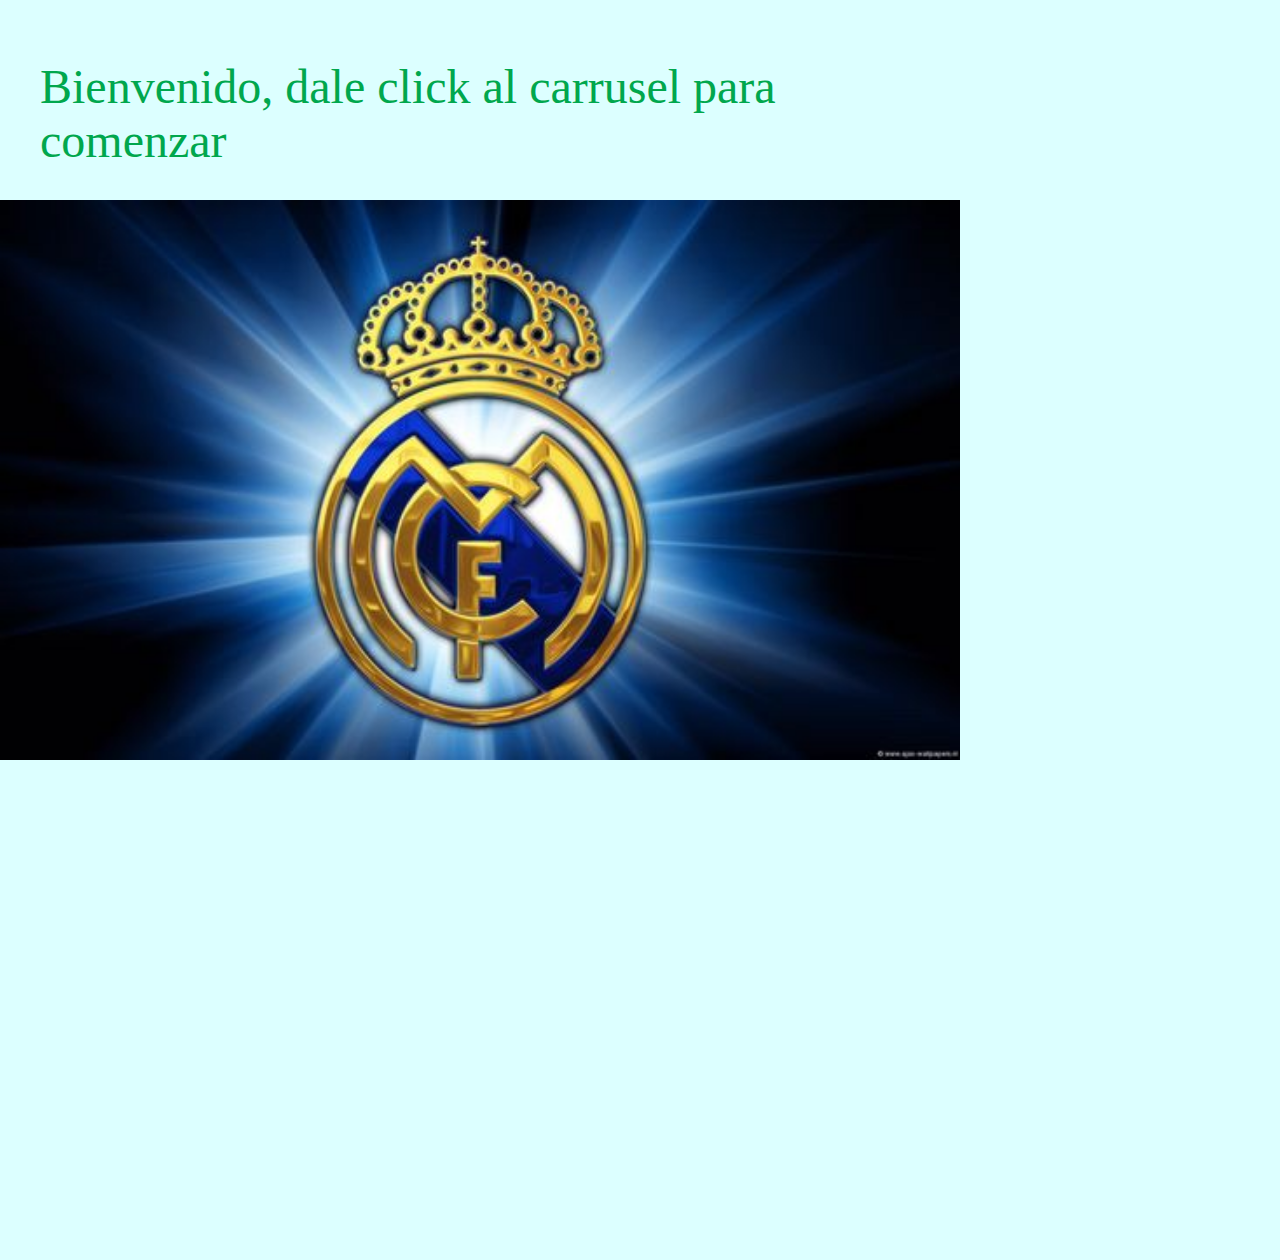
==== index2.html @ 4200fcc9 "Proyecto terminado" ====
<!DOCTYPE html>
<html lang='es'>
    <head>
        <meta charset="UTF-8">
        <meta http-equiv="X-UA-Compatible" content="IE=edge">
        <meta name="viewport" content="width=device-width, initial-scale=1.0">
        <link rel="stylesheet" href="style2.css">
    </head>
    <body>
        <div>
            <h1 class="letrabienvenida">Bienvenido, dale click al carrusel para comenzar</h1>
        </div>
        <section id="principal" class="principal">
                <a href="index.html"><img class="imagen" id="slide" src="imagenes/imagen1.jpg" alt="slide" name="slide"></a>
        </section>
    </body>
    <script src="main2.js"></script>
</html>
---- style2.css ----
@media (min-width:480px){
body{
    
    align-items: center;
    margin: 0px;
    padding: 0px;
    width: 485px;
    height: 1200px;
    background: #DCFFFF;
}

.letrabienvenida{
    margin-left:20px;
    margin-top: 30px;
    font-family: 'Lora';
    font-style: normal;
    font-weight: 400;
    font-size: 24px;
    line-height: 27px;
    color: #00A74D;
}

.principal{
    position: absolute;
    top: 100px;
    display: flex;
    justify-content: center;
}

.imagen{
    width: 480px;
    height: 280px;
}
}

@media (min-width:960px){
    body{
        width: 970px;
    }
    
    .letrabienvenida{
        margin-left:40px;
        margin-top: 60px;
        font-weight: 80px;
        font-size: 48px;
        line-height: 54px;
    }
    
    .principal{
        top: 200px;
    }
    
    .imagen{
        width: 960px;
        height: 560px;
    }

}

@media (min-width:1440px){
    body{
        width: 1455px;
    }
    
    .letrabienvenida{
        margin-left:60px;
        margin-top: 90px;
        font-weight: 120px;
        font-size: 72px;
        line-height: 81px;
    }
    
    .principal{
        top: 300px;
    }
    
    .imagen{
        width: 1517px;
        height: 840px;
    }
}
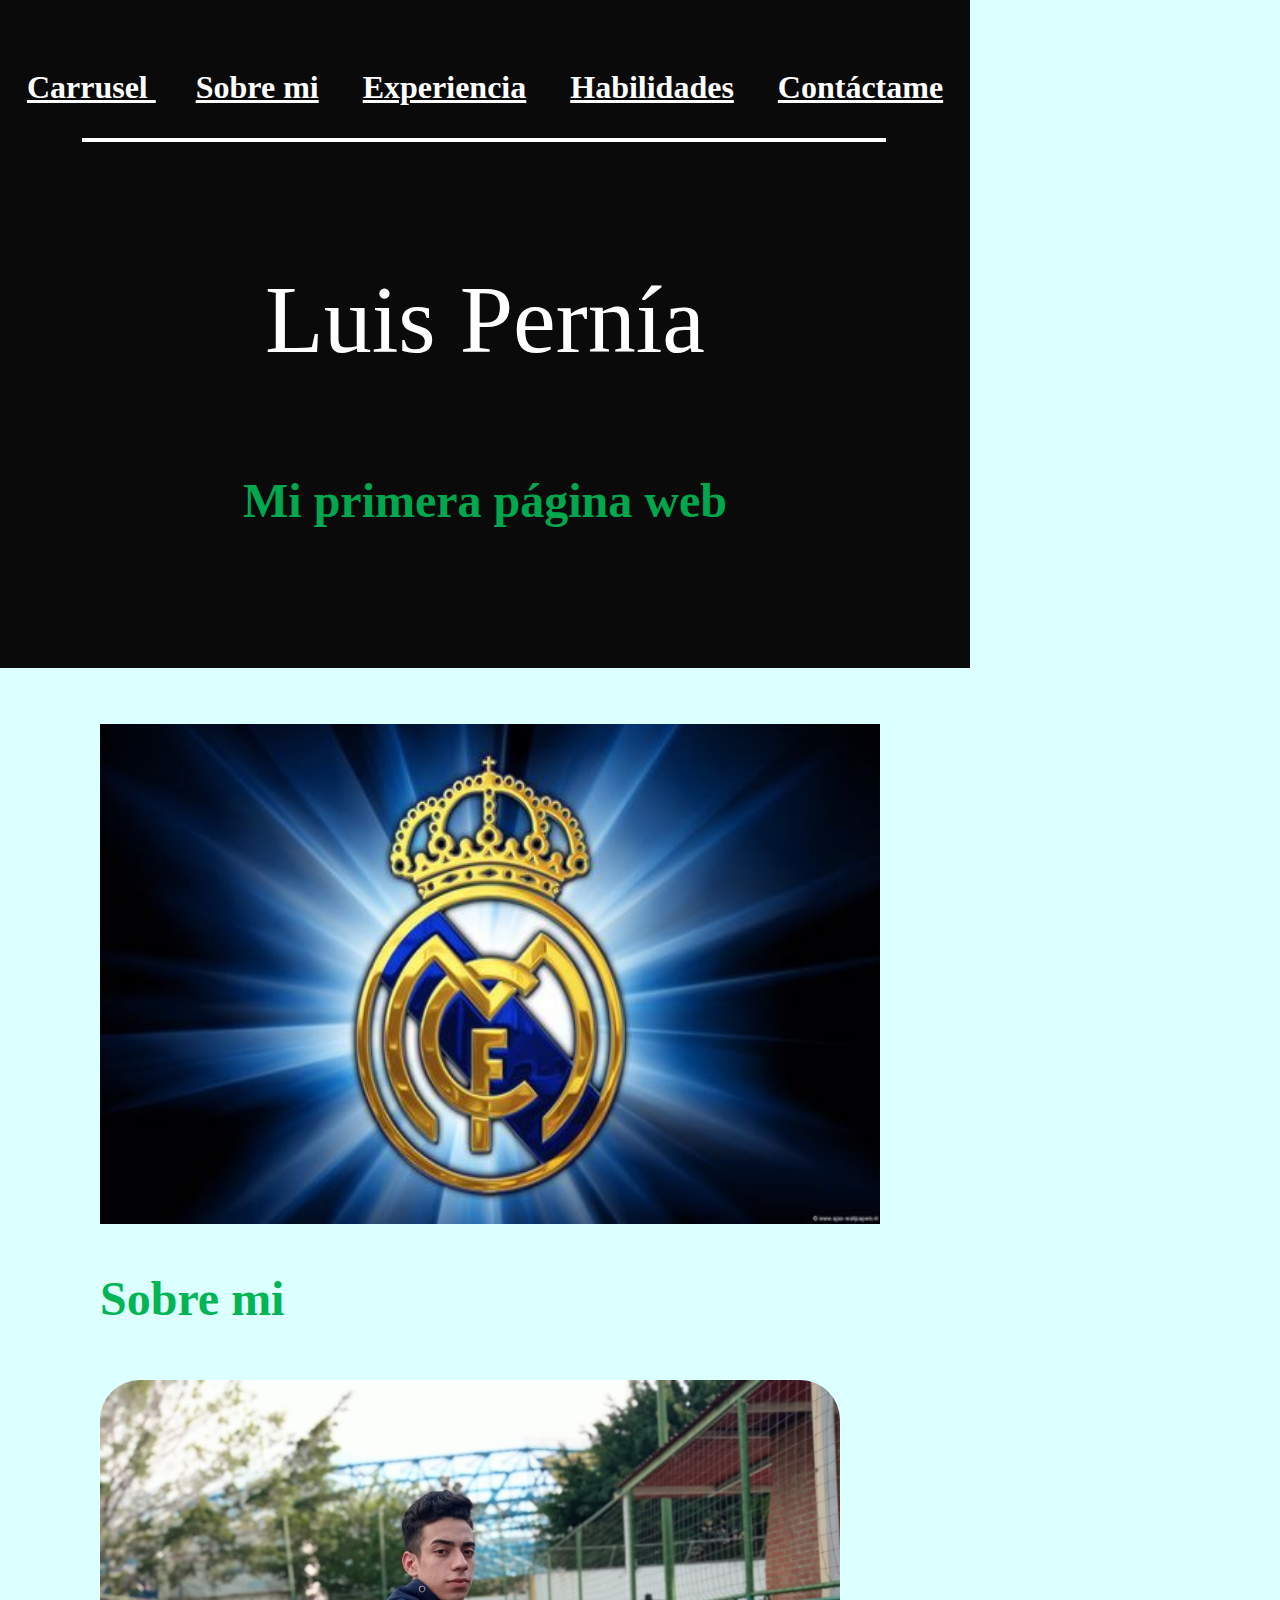
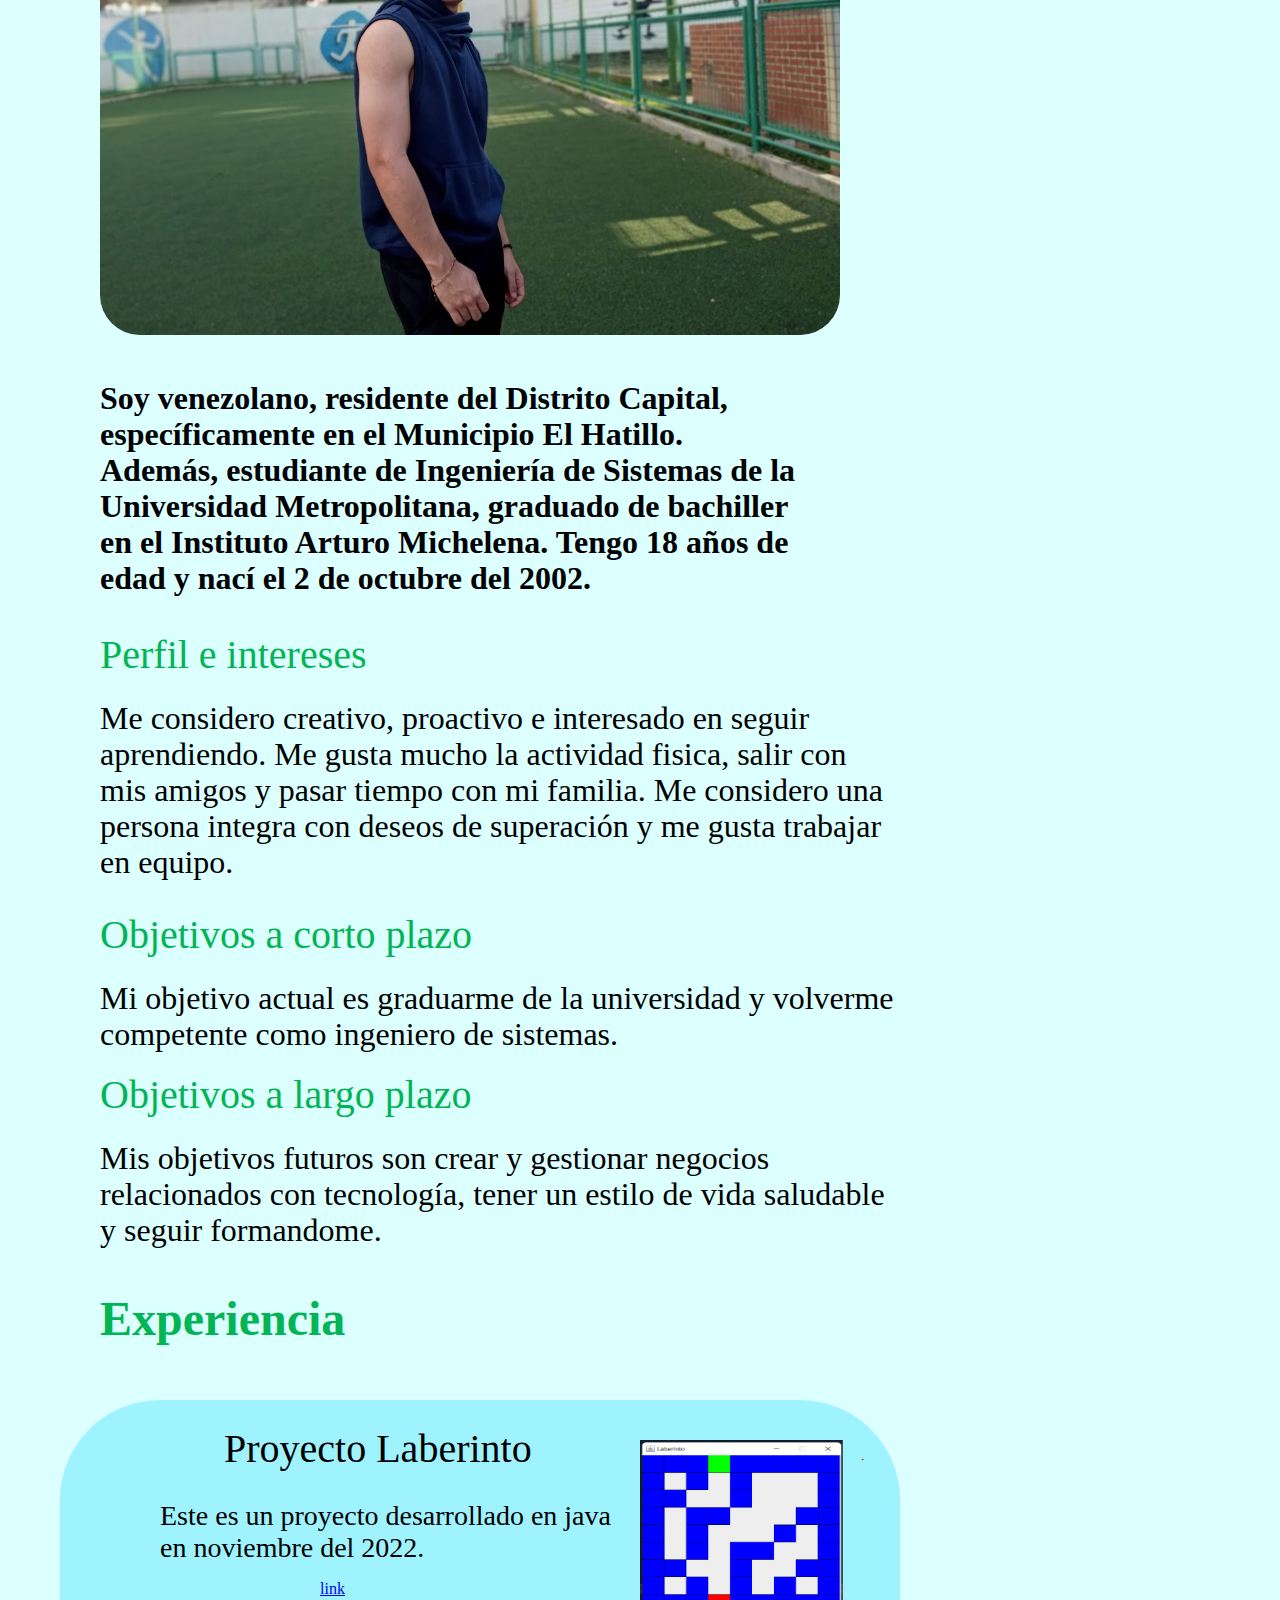
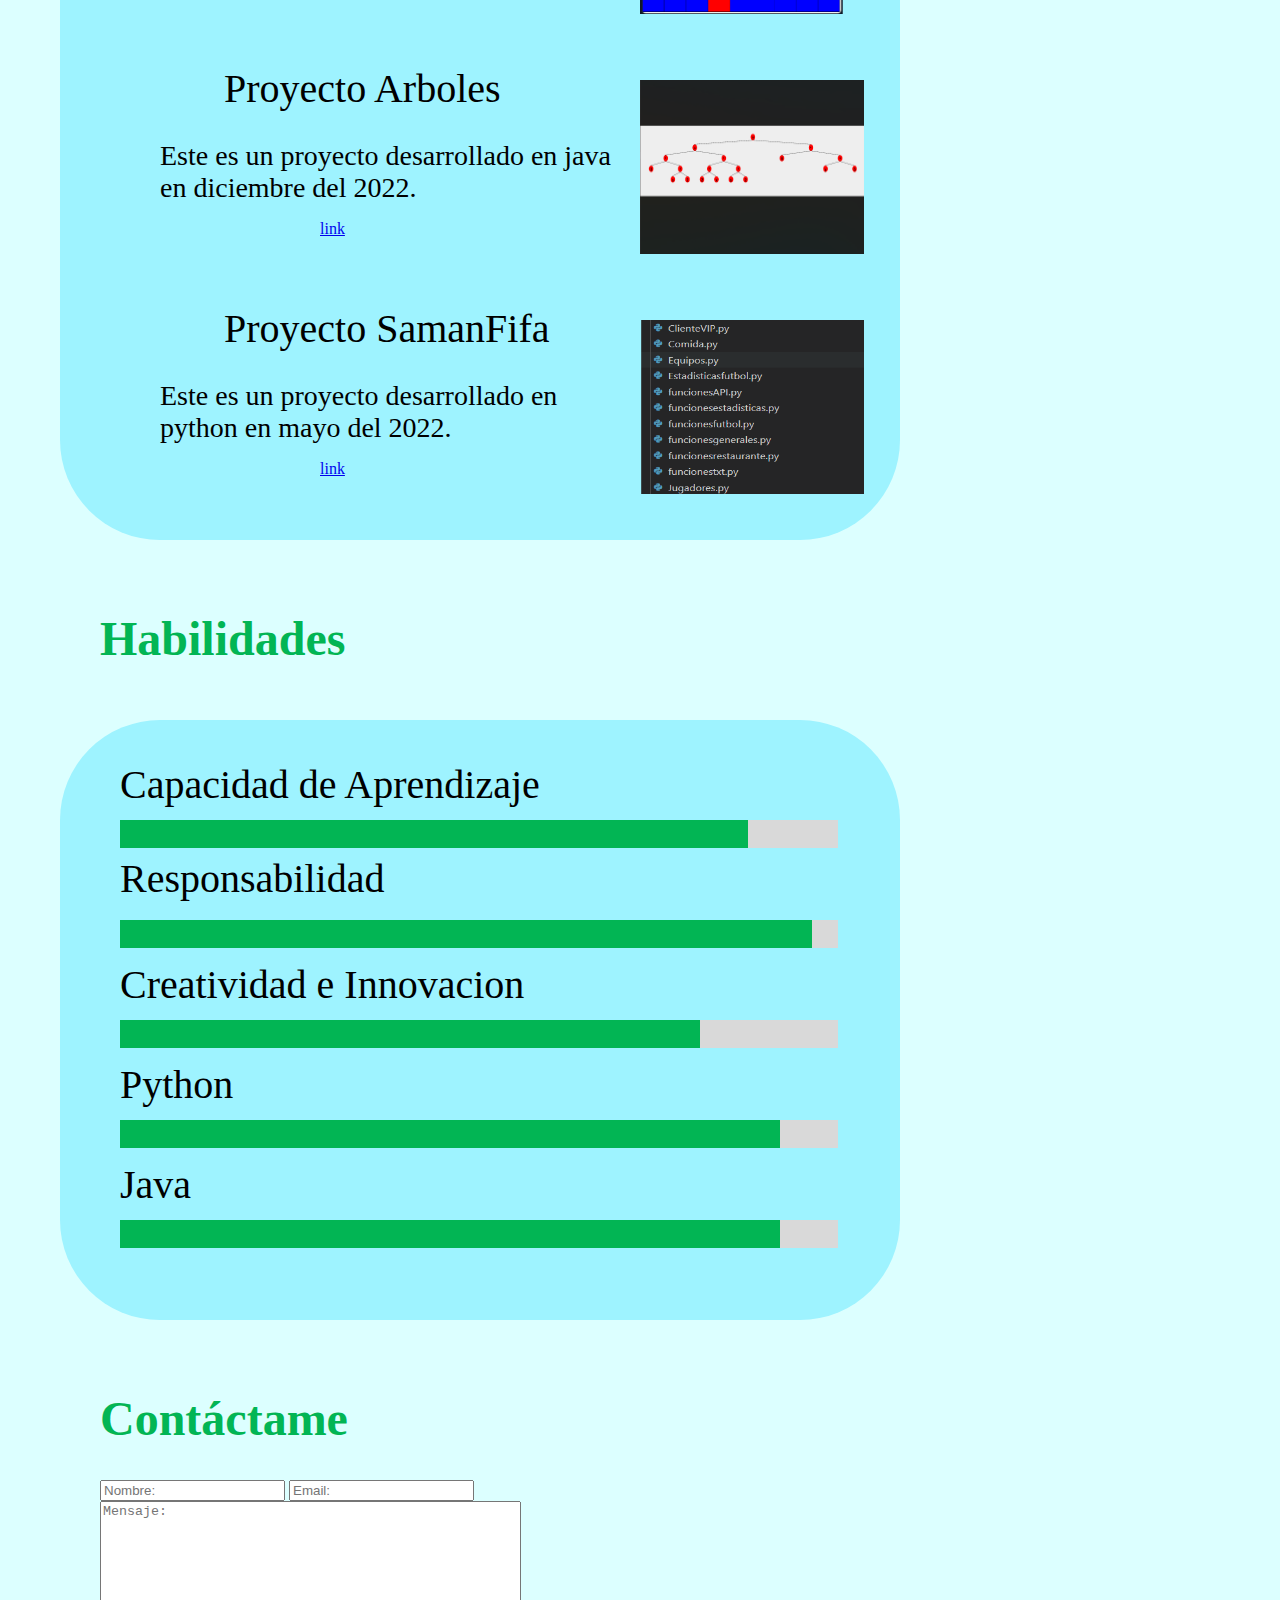
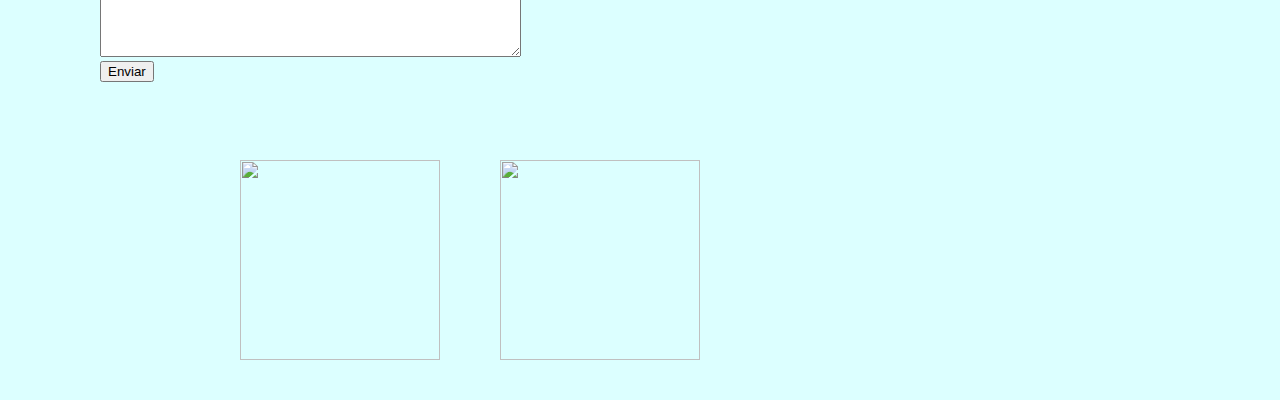
==== commit 003ea1b8: "Proyecto final" ====
--- a/index2.html
+++ b/index2.html
@@ -1,18 +1,124 @@
 <!DOCTYPE html>
-<html lang='es'>
-    <head>
-        <meta charset="UTF-8">
-        <meta http-equiv="X-UA-Compatible" content="IE=edge">
-        <meta name="viewport" content="width=device-width, initial-scale=1.0">
-        <link rel="stylesheet" href="style2.css">
-    </head>
-    <body>
-        <div>
-            <h1 class="letrabienvenida">Bienvenido, dale click al carrusel para comenzar</h1>
-        </div>
-        <section id="principal" class="principal">
-                <a href="index.html"><img class="imagen" id="slide" src="imagenes/imagen1.jpg" alt="slide" name="slide"></a>
-        </section>
-    </body>
-    <script src="main2.js"></script>
-</html>+<html lang="en">
+<head>
+    <meta charset="UTF-8">
+    <meta http-equiv="X-UA-Compatible" content="IE=edge">
+    <meta name="viewport" content="width=device-width, initial-scale=1.0">
+    <title>Document</title>
+    <link rel="stylesheet" href="style.css">
+</head>
+<body>
+
+            <header class="cabecera">
+                <nav class="navbar">
+                    <a href="#carrusel" class="navegador"> Carrusel </a>
+                    <a href="#sobremi" class="navegador">Sobre mi</a>
+                    <a href="#experiencia" class="navegador">Experiencia</a>
+                    <a href="#habilidades" class="navegador">Habilidades</a>
+                    <a href="#contactame" class="navegador">Contáctame</a>
+                </nav> 
+                <div class="line"></div>
+                <h1 class="nombre">Luis Pernía</h1>
+                <h2 class="bienvenida">Mi primera página web</h2>
+            </header>
+
+            
+            <section id="carrusel" class="carrusel">
+                    <div >
+                        <img class="imagen" id="imagen" src="imagenes/imagen1.jpg" alt="imagen" name="imagen"></a>
+                    </div>
+            </section>
+
+
+            <section id="sobremi" class="sobremi">
+                    
+                        <div class="parte1">
+                        <h1 class="sobremititulo">Sobre mi</h1>
+                        <img class="perfil" src="imagenes/imagen6.jpg">
+                        <a class="descripcion">
+                            Soy venezolano, residente del Distrito Capital, específicamente en el Municipio El Hatillo. Además, estudiante de Ingeniería de Sistemas de la Universidad Metropolitana, graduado de bachiller en el Instituto Arturo Michelena. Tengo 18 años de edad y nací el 2 de octubre del 2002.
+                        </a>
+                        </div>
+
+                        <div class="parte2">
+                        <h2 class="subtitulos">Perfil e intereses</h2>
+                        <a class="intereses">
+                            Me considero creativo, proactivo e interesado en seguir aprendiendo. Me gusta mucho la actividad fisica, salir con mis amigos y pasar tiempo con mi familia. Me considero una persona integra con deseos de superación y me gusta trabajar en equipo.
+                        </a>
+                        </div>
+
+                        <div class="parte3">
+                        <h2 class="cortoplazo">Objetivos a corto plazo</h2>
+                        <a class="textocortoplazo">
+                            Mi objetivo actual es graduarme de la universidad  y volverme competente como ingeniero de sistemas.
+                        </a>
+                        </div>
+
+                        <div class="parte4">
+                        <h2 class="largoplazo">Objetivos a largo plazo</h2>
+                        <a class="textolargoplazo">
+                            Mis objetivos futuros son crear y gestionar negocios relacionados con tecnología, tener un estilo de vida saludable y seguir formandome.
+                        </a>
+                        </div>
+                    </div>
+            </section>
+
+            <section id="experiencia" class="experiencia">
+                <h1 class="sobremititulo">Experiencia</h1>
+                <div class="rectangulo">
+
+                    <div>
+                    <h1 class="titulosproyectos">Proyecto Laberinto</h1>
+                    <a class="parrafoproyecto">Este es un proyecto desarrollado en java en noviembre del 2022.</a>
+                    <a class="link"  href="https://github.com/Luispdiaz/ProyectoEstructuras.git">link</a>
+                    <img class="imagenproyectos" src="imagenes/imagen7.png">
+                    </div>
+
+                    <div class="parte2experiencia">
+                        <h1 class="titulosproyectos">Proyecto Arboles</h1>
+                        <a class="parrafoproyecto">Este es un proyecto desarrollado en java en diciembre del 2022.</a>
+                        <a class="link"  href="https://github.com/Luispdiaz/Proyecto2_PCR-.git">link</a>
+                        <img class="imagenproyectos" src="imagenes/imagen9(1).png">
+                    </div>
+
+                    <div class="parte3experiencia">
+                        <h1 class="titulosproyectos">Proyecto SamanFifa</h1>
+                        <a class="parrafoproyecto">Este es un proyecto desarrollado en python en mayo del 2022.</a>
+                        <a class="link"  href="https://github.com/Luispdiaz/Samanfifa.git">link</a>
+                        <img class="imagenproyectos" src="imagenes/imagen8(1).png">
+                    </div>
+                    
+                </div>
+            </section>
+
+                    
+            <section id="habilidades" class="habilidades">
+                <h1 class="sobremititulo">Habilidades</h1>
+                <div class="rectangulohabilidades" id="rectangulohabilidades">
+
+                </div>
+            </section>
+                
+            <section id="contactame" class="contactame">  
+                        <h1 class="sobremititulo">Contáctame</h1>
+                        <div class="formulario">
+                            <input id="inputnombre" type="text" name="nombre" placeholder="Nombre:">
+                            <input id="inputemail" type="text" name="nombre" placeholder="Email:">
+                            <textarea id="inputmensaje" type="mensaje" name="textarea" rows="10" cols="50" placeholder="Mensaje:"></textarea>
+                            <input id="boton" type="submit" value="Enviar">
+                        </div>
+                        
+                        <div>
+                        <a href="https://instagram.com/luispernia_diaz?igshid=MDM4ZDc5MmU=">
+                        <img class="iconos" src="https://upload.wikimedia.org/wikipedia/commons/thumb/5/58/Instagram-Icon.png/800px-Instagram-Icon.png">
+                        </a>
+                        <a href= "https://wa.me/qr/KWZQCH67W7AQF1">
+                        <img class="iconos2" src="https://es.logodownload.org/wp-content/uploads/2018/10/whatsapp-logo-11.png" >
+                        </a>
+                        </div>
+        
+            </section> 
+                
+        <script src="main.js"></script>
+        </body>
+            </html>--- a/style.css
+++ b/style.css
@@ -0,0 +1,1233 @@
+@import url('https://fonts.googleapis.com/css2?family=IM+Fell+Great+Primer+SC&display=swap');
+
+/*Celular*/
+
+@media (min-width:480px){
+body{
+    
+    align-items: center;
+    margin: 20px;
+    padding: 30px;
+    width: 485px;
+    height: 2700px;
+    background: #DCFFFF;
+}
+
+.navegador{
+padding: 10px;
+width: 37px;
+height: 48px;
+font-family: 'Lora';
+font-style: normal;
+font-weight: 400;
+font-size: 16px;
+line-height: 19px;
+text-align: center;
+color: #FFFFFF;
+}
+
+.navbar{
+    margin-top: 34px;
+}
+
+.cabecera{
+    text-align: center;
+    align-items: center;
+    position: absolute;
+    width: 485px;
+    height: 334px;
+    left: 0px;
+    top: 0px;
+    background: #0A0A0B;
+}
+
+
+.line{
+justify-content: center;
+position: absolute;
+width: 400px;
+height: 0px;
+left: 41px;
+top: 69px;
+border: 1px solid #FFFFFF;
+}
+
+.nombre{
+margin-top: 80px;
+text-align: center;
+font-family: 'Lora';
+font-style: normal;
+font-weight: 400;
+font-size: 48px;
+line-height: 54px;
+color: #FFFFFF;
+}
+
+.bienvenida{
+margin-top: 50px;
+font-family: 'Lora';
+font-style: normal;
+font-weight: 400;
+font-size: 24px;
+line-height: 27px;
+color: #00A74D;
+}
+
+.carrusel{
+    position: absolute;
+    top: 362px;
+    display: flex;
+    justify-content: center;
+}
+
+.imagen{
+    width: 390px;
+    height: 250px;
+}
+
+.sobremi{
+position: absolute;
+top: 620px;
+}
+
+.sobremititulo{
+    position: absolute;
+    width: 335px;
+    height: 34px;
+    
+    font-family: 'Sansation';
+    font-style: normal;
+    font-weight: 400;
+    font-size: 24px;
+    line-height: 27px;
+    color: #02B554;
+    
+    }
+    
+.perfil{
+    display:flex;
+    justify-content:center;
+    position: absolute;
+    top: 70px;
+    width: 370px; 
+    border-radius: 20px;
+}
+
+.descripcion{
+    position: absolute;
+    width: 350px;
+    height: 146px;
+    top: 370px;
+    font-family: 'Lora';
+    font-style: normal;
+    font-weight: 400;
+    font-size: 16px;
+    line-height: 18px;
+    color: #000000;   
+}
+
+.subtitulos{
+    position: absolute;
+    width: 335px;
+    height: 34px;
+    
+    font-family: 'Lora';
+    font-style: normal;
+    font-weight: 400;
+    font-size: 20px;
+    line-height: 22px;
+    color: #02B554;
+
+}
+
+.intereses{
+    position: absolute;
+    width: 350px;
+    height: 146px;
+    top: 50px;
+    font-family: 'Lora';
+    font-style: normal;
+    font-weight: 400;
+    font-size: 16px;
+    line-height: 18px;
+    color: #000000;  
+}
+
+.cortoplazo{
+    position: absolute;
+    width: 335px;
+    height: 34px;
+    font-family: 'Lora';
+    font-style: normal;
+    font-weight: 400;
+    font-size: 20px;
+    line-height: 22px;
+    color: #02B554;
+
+}
+
+.textocortoplazo{
+    position: absolute;
+    width: 350px;
+    height: 146px;
+    top: 50px;
+    font-family: 'Lora';
+    font-style: normal;
+    font-weight: 400;
+    font-size: 16px;
+    line-height: 18px;
+    color: #000000;  
+}
+
+.largoplazo{
+    position: absolute;
+    width: 335px;
+    height: 34px;
+    font-family: 'Lora';
+    font-style: normal;
+    font-weight: 400;
+    font-size: 20px;
+    line-height: 22px;
+    color: #02B554;
+
+}
+
+.textolargoplazo{
+    position: absolute;
+    width: 350px;
+    height: 146px;
+    top: 50px;
+    font-family: 'Lora';
+    font-style: normal;
+    font-weight: 400;
+    font-size: 16px;
+    line-height: 18px;
+    color: #000000;  
+}
+
+.parte2{
+    position: absolute;
+    top: 480px;
+}
+.parte3{
+    position: absolute;
+    top: 620px;
+
+}
+.parte4{
+    position: absolute;
+    top: 700px;
+
+}
+
+.experiencia{
+    position: absolute;
+    top:1430px;
+}
+
+.rectangulo{
+position: absolute;
+left:-20px;
+top:70px;
+width: 420px;
+height: 370px;
+background: #9EF3FF;
+border-radius: 50px;
+}
+
+.titulosproyectos{
+    position: absolute;
+    width: 183px;
+    height: 23px;
+    left: 82px;
+    
+    font-family: 'Lora';
+    font-style: normal;
+    font-weight: 400;
+    font-size: 20px;
+    line-height: 22px;
+    color: #000000;
+
+}
+
+.parrafoproyecto{
+position: absolute;
+width: 237px;
+height: 33px;
+left:50px;
+top:50px;
+
+font-family: 'Lora';
+font-style: normal;
+font-weight: 400;
+font-size: 14px;
+line-height: 16px;
+color: #000000;
+}
+
+.link{
+    position: absolute;
+    left: 130px;
+    top: 90px;
+}
+
+.parte2experiencia{
+    position: absolute;
+    top:120px;
+}
+
+.parte3experiencia{
+    position: absolute;
+    top:240px;
+}
+
+.imagenproyectos{
+position: absolute;
+width: 112px;
+height: 87px;
+top:20px;
+left: 290px;
+}
+
+.habilidades{
+    position: absolute;
+    top:1890px;
+}
+
+.tituloshabilidades1{
+    position: absolute;
+    width: 275px;
+    height: 24px;
+    left: 30px;
+    font-family: 'Sansation';
+    font-style: normal;
+    font-weight: 400;
+    font-size: 20px;
+    line-height: 22px;
+    top:8px;
+    color: #000000;
+}
+.tituloshabilidades2{
+    position: absolute;
+    width: 275px;
+    height: 24px;
+    left: 30px;
+    font-family: 'Sansation';
+    font-style: normal;
+    font-weight: 400;
+    font-size: 20px;
+    line-height: 22px;
+    top:55px;
+    color: #000000;
+}
+.tituloshabilidades3{
+    position: absolute;
+    width: 275px;
+    height: 24px;
+    left: 30px;
+    font-family: 'Sansation';
+    font-style: normal;
+    font-weight: 400;
+    font-size: 20px;
+    line-height: 22px;
+    top:108px;
+    color: #000000;
+}
+.tituloshabilidades4{
+    position: absolute;
+    width: 275px;
+    height: 24px;
+    left: 30px;
+    font-family: 'Sansation';
+    font-style: normal;
+    font-weight: 400;
+    font-size: 20px;
+    line-height: 22px;
+    top:158px;
+    color: #000000;
+}
+.tituloshabilidades5{
+    position: absolute;
+    width: 275px;
+    height: 24px;
+    left: 30px;
+    font-family: 'Sansation';
+    font-style: normal;
+    font-weight: 400;
+    font-size: 20px;
+    line-height: 22px;
+    top:208px;
+    color: #000000;
+}
+
+.rectangulo11{
+    position: absolute;
+    width: 359px;
+    height: 14px;
+    left: 30px;
+    top:50px;
+    background: #D9D9D9;
+}
+.rectangulo12{
+    position: absolute;
+    width: 359px;
+    height: 14px;
+    left: 30px;
+    top:100px;
+    background: #D9D9D9;
+}
+.rectangulo13{
+    position: absolute;
+    width: 359px;
+    height: 14px;
+    left: 30px;
+    top:150px;
+    background: #D9D9D9;
+}
+.rectangulo14{
+    position: absolute;
+    width: 359px;
+    height: 14px;
+    left: 30px;
+    top:200px;
+    background: #D9D9D9;
+}
+.rectangulo15{
+    position: absolute;
+    width: 359px;
+    height: 14px;
+    left: 30px;
+    top:250px;
+    background: #D9D9D9;
+}
+
+.rectangulo2{
+    position: absolute;
+    width: 314px;
+    height: 14px;
+    left: 30px;
+    top: 50px;
+    background: #02B554;
+}
+
+.rectangulo3{
+    position: absolute;
+    width: 346px;
+    height: 14px;
+    left: 30px;
+    top: 100px;
+    background: #02B554;
+}
+
+.rectangulo4{
+    position: absolute;
+    width: 290px;
+    height: 14px;
+    left: 30px;
+    top: 150px;
+    background: #02B554;
+}
+.rectangulo5{
+    position: absolute;
+    width: 330px;
+    height: 14px;
+    left: 30px;
+    top: 200px;
+    background: #02B554;
+}
+.rectangulo6{
+    position: absolute;
+    width: 330px;
+    height: 14px;
+    left: 30px;
+    top: 250px;
+    background: #02B554;
+}
+
+.habilidadesparte2{
+    position: absolute;
+    top:60px;
+}
+
+.habilidadesparte3{
+    position: absolute;
+    top:120px;
+}
+
+.habilidadesparte4{
+    position: absolute;
+    top:180px;
+}
+
+.habilidadesparte5{
+    position: absolute;
+    top:240px;
+}
+
+.rectangulohabilidades{
+    position: absolute;
+    left:-20px;
+    top:70px;
+    width: 420px;
+    height: 300px;
+    background: #9EF3FF;
+    border-radius: 50px;
+    }
+
+.contactame{
+    position: absolute;
+    top:2280px;
+}
+.formulario{
+    position: absolute;
+    top:60px;
+
+}
+
+.iconos{
+position: absolute;
+width: 100px;
+height: 99.88px;
+left: 70px;
+top:270px;
+}
+
+.iconos2{
+    position: absolute;
+    width: 100px;
+    height: 99.88px;
+    left: 200px;
+    top:270px;
+    }
+}
+
+@media (min-width:960px){
+    body{
+        margin: 40px;
+        padding: 60px;
+        width: 970px;
+        height: 5000px;
+    }
+    
+    .navegador{
+    padding: 20px;
+    width: 74px;
+    height: 96px;
+    font-weight: 800;
+    font-size: 32px;
+    line-height: 38px;
+    }
+    
+    .navbar{
+        margin-top: 68px;
+    }
+    
+    .cabecera{
+        width: 970px;
+        height: 668px;
+    }
+    
+    
+    .line{
+    width: 800px;
+    height: 0px;
+    left: 82px;
+    top: 138px;
+    border: 2px solid #FFFFFF;
+    }
+    
+    .nombre{
+    margin-top: 160px;
+    font-weight: 800px;
+    font-size: 96px;
+    line-height: 108px;
+    }
+    
+    .bienvenida{
+    margin-top: 100px;
+    font-weight: 800;
+    font-size: 48px;
+    line-height: 54px;
+    }
+    
+    .carrusel{
+        top: 724px;
+    }
+    
+    .imagen{
+        width: 780px;
+        height: 500px;
+    }
+    
+    .sobremi{
+    top: 1240px;
+    }
+    
+    .sobremititulo{
+        width: 670px;
+        height: 68px;
+        font-weight: 800;
+        font-size: 48px;
+        line-height: 54px;
+        color: #02B554;
+        
+        }
+        
+    .perfil{
+        top: 140px;
+        width: 740px; 
+        border-radius: 40px;
+    }
+    
+    .descripcion{
+        width: 700px;
+        height: 292px;
+        top: 740px;
+        font-weight: 800;
+        font-size: 32px;
+        line-height: 36px; 
+    }
+    
+    .subtitulos{
+        width: 670px;
+        height: 68px;
+        font-weight: 800px;
+        font-size: 40px;
+        line-height: 44px;
+    
+    }
+    
+    .intereses{
+        width: 800px;
+        height: 292px;
+        top: 100px;
+        font-weight: 800px;
+        font-size: 32px;
+        line-height: 36px;
+    }
+    
+    .cortoplazo{
+        width: 670px;
+        height: 68px;
+        font-weight: 800px;
+        font-size: 40px;
+        line-height: 44px;
+    
+    }
+    
+    .textocortoplazo{
+        width: 800px;
+        height: 292px;
+        top: 100px;
+        font-weight: 800px;
+        font-size: 32px;
+        line-height: 36px;
+    }
+    
+    .largoplazo{
+        width: 670px;
+        height: 68px;
+        font-weight: 800px;
+        font-size: 40px;
+        line-height: 44px;
+    
+    }
+    
+    .textolargoplazo{
+        width: 800px;
+        height: 292px;
+        top: 100px;
+        font-weight: 800px;
+        font-size: 32px;
+        line-height: 36px;
+    }
+    
+    .parte2{
+        top: 960px;
+    }
+    .parte3{
+        top: 1240px;
+    
+    }
+    .parte4{
+        top: 1400px;
+    
+    }
+    
+    .experiencia{
+        top:2860px;
+    }
+    
+    .rectangulo{
+    left:-40px;
+    top:140px;
+    width: 840px;
+    height: 740px;
+    border-radius: 100px;
+    }
+    
+    .titulosproyectos{
+        width: 366px;
+        height: 46px;
+        left: 164px;
+        font-weight: 800px;
+        font-size: 40px;
+        line-height: 44px;
+    }
+    
+    .parrafoproyecto{
+    width: 474px;
+    height: 66px;
+    left:100px;
+    top:100px;
+    font-weight: 800px;
+    font-size: 28px;
+    line-height: 32px;
+    }
+    
+    .link{
+        left: 260px;
+        top: 180px;
+    }
+    
+    .parte2experiencia{
+        top:240px;
+    }
+    
+    .parte3experiencia{
+        top:480px;
+    }
+    
+    .imagenproyectos{
+    width: 224px;
+    height: 174px;
+    top:40px;
+    left: 580px;
+    }
+    
+    .habilidades{
+        top:3780px;
+    }
+    
+    .tituloshabilidades1{
+        width: 550px;
+        height: 48px;
+        left: 60px;
+        font-weight: 800PX;
+        font-size: 40px;
+        line-height: 44px;
+        top:16px;
+    }
+    .tituloshabilidades2{
+        width: 550px;
+        height: 48px;
+        left: 60px;
+        font-weight: 800px;
+        font-size: 40px;
+        line-height: 44px;
+        top:110px;
+    }
+    .tituloshabilidades3{
+        width: 550px;
+        height: 48px;
+        left: 60px;
+        font-weight: 800px;
+        font-size: 40px;
+        line-height: 44px;
+        top:216px;
+    }
+    .tituloshabilidades4{
+        width: 550px;
+        height: 48px;
+        left: 60px;
+        font-weight: 800px;
+        font-size: 40px;
+        line-height: 44px;
+        top:316px;
+    }
+    .tituloshabilidades5{
+        width: 550px;
+        height: 48px;
+        left: 60px;
+        font-weight: 800px;
+        font-size: 40px;
+        line-height: 44px;
+        top:416px;
+    }
+    
+    .rectangulo11{
+        width: 718px;
+        height: 28px;
+        left: 60px;
+        top:100px;
+    }
+    .rectangulo12{
+        width: 718px;
+        height: 28px;
+        left: 60px;
+        top:200px;
+    }
+    .rectangulo13{
+        width: 718px;
+        height: 28px;
+        left: 60px;
+        top:300px;
+    }
+    .rectangulo14{
+        width: 718px;
+        height: 28px;
+        left: 60px;
+        top:400px;
+    }
+    .rectangulo15{
+        width: 718px;
+        height: 28px;
+        left: 60px;
+        top:500px;
+    }
+    
+    .rectangulo2{
+        width: 628px;
+        height: 28px;
+        left: 60px;
+        top: 100px;
+    }
+    
+    .rectangulo3{
+        width: 692px;
+        height: 28px;
+        left: 60px;
+        top: 200px;
+    }
+    
+    .rectangulo4{
+        width: 580px;
+        height: 28px;
+        left: 60px;
+        top: 300px;
+    }
+    .rectangulo5{
+        width: 660px;
+        height: 28px;
+        left: 60px;
+        top: 400px;
+    }
+    .rectangulo6{
+        width: 660px;
+        height: 28px;
+        left: 60px;
+        top: 500px;
+    }
+    
+    .habilidadesparte2{
+        top:120px;
+    }
+    
+    .habilidadesparte3{
+        top:240px;
+    }
+    
+    .habilidadesparte4{
+        top:360px;
+    }
+    
+    .habilidadesparte5{
+        top:480px;
+    }
+    
+    .rectangulohabilidades{
+        left:-40px;
+        top:140px;
+        width: 840px;
+        height: 600px;
+        border-radius: 100px;
+        }
+    
+    .contactame{
+        top:4560px;
+    }
+    .formulario{
+        top:120px;
+    
+    }
+    
+    .iconos{
+    width: 200px;
+    height: 199.76px;
+    left: 140px;
+    top:400px;
+    }
+    
+    .iconos2{
+        position: absolute;
+        width: 200px;
+        height: 199.76px;
+        left: 400px;
+        top:400px;
+        }
+
+}
+
+@media (min-width:1440px){
+    body{
+        margin: 40px;
+        padding: 150px;
+        width: 1455px;
+        height: 7900px;
+    }
+    
+    .navegador{
+    padding: 30px;
+    width: 117px;
+    height: 152px;
+    font-weight: 1264px;
+    font-size: 51px;
+    line-height: 60px;
+    }
+    
+    .navbar{
+        margin-top: 107px;
+    }
+    
+    .cabecera{
+        width: 1516px;
+        height: 1055px;
+    }
+    
+    
+    .line{
+    width: 1264px;
+    height: 0px;
+    left: 130px;
+    top: 218px;
+    border: 3px solid #FFFFFF;
+    }
+    
+    .nombre{
+    margin-top: 253px;
+    font-weight: 1264px;
+    font-size: 152px;
+    line-height: 171px;
+    }
+    
+    .bienvenida{
+    margin-top: 200px;
+    font-weight: 1264px;
+    font-size: 120px;
+    line-height: 85px;
+    }
+    
+    .carrusel{
+        top: 1144px;
+    }
+    
+    .imagen{
+        width: 1232px;
+        height: 900px;
+    }
+    
+    .sobremi{
+    top: 2000px;
+    }
+    
+    .sobremititulo{
+        width: 1059px;
+        height: 107px;
+        font-weight: 1264px;
+        font-size: 120px;
+        line-height: 85px;
+        }
+        
+    .perfil{
+        top: 221px;
+        width: 1169px; 
+        border-radius: 63px;
+    }
+    
+    .descripcion{
+        width: 1200px;
+        height: 461px;
+        top: 1169px;
+        font-weight: 1264px;
+        font-size: 51px;
+        line-height: 57px; 
+    }
+    
+    .subtitulos{
+        width: 1059px;
+        height: 107px;
+        font-weight: 1264px;
+        font-size: 63px;
+        line-height: 70px;
+    
+    }
+    
+    .intereses{
+        width: 1264px;
+        height: 461px;
+        top: 150px;
+        font-weight: 1264px;
+        font-size: 51px;
+        line-height: 57px;
+    }
+    
+    .cortoplazo{
+        width: 1059px;
+        height: 107px;
+        font-weight: 1264px;
+        font-size: 63px;
+        line-height: 70px;
+    }
+    
+    .textocortoplazo{
+        width: 1264px;
+        height: 461px;
+        top: 150px;
+        font-weight: 1264px;
+        font-size: 51px;
+        line-height: 57px;
+    }
+    
+    .largoplazo{
+        width: 1059px;
+        height: 107px;
+        font-weight: 1264px;
+        font-size: 63px;
+        line-height: 70px;
+    
+    }
+    
+    .textolargoplazo{
+        width: 1264px;
+        height: 461px;
+        top: 160px;
+        font-weight: 1264px;
+        font-size: 51px;
+        line-height: 57px;
+    }
+    
+    .parte2{
+        top: 1517px;
+    }
+    .parte3{
+        top: 1959px;
+    
+    }
+    .parte4{
+        top: 2212px;
+    
+    }
+    
+    .experiencia{
+        top:4550px;
+    }
+    
+    .rectangulo{
+    left:-63px;
+    top:221px;
+    width: 1327px;
+    height: 1169px;
+    border-radius: 250px;
+    }
+    
+    .titulosproyectos{
+        width: 578px;
+        height: 73px;
+        left: 200px;
+        font-weight: 1264px;
+        font-size: 63px;
+        line-height: 70px;
+    }
+    
+    .parrafoproyecto{
+    width: 600px;
+    height: 104px;
+    left:150px;
+    top:150px;
+    font-weight: 1264px;
+    font-size: 44px;
+    line-height: 51px;
+    }
+    
+    .link{
+        left: 400px;
+        font-size: 40px;
+        top: 284px;
+    }
+    
+    .parte2experiencia{
+        top:379px;
+    }
+    
+    .parte3experiencia{
+        top:758px;
+    }
+    
+    .imagenproyectos{
+    width: 354px;
+    height: 275px;
+    top:63px;
+    left: 850px;
+    }
+    
+    .habilidades{
+        top:5972px;
+    }
+    
+    .tituloshabilidades1{
+        width: 869px;
+        height: 120px;
+        left: 150px;
+        font-weight: 1264px;
+        font-size: 63px;
+        line-height: 70px;
+        top:25px;
+    }
+    .tituloshabilidades2{
+        width: 869px;
+        height: 120px;
+        left: 150px;
+        font-weight: 1264px;
+        font-size: 63px;
+        line-height: 70px;
+        top:173px;
+    }
+    .tituloshabilidades3{
+        width: 869px;
+        height: 120px;
+        left: 150px;
+        font-weight: 1264px;
+        font-size: 63px;
+        line-height: 70px;
+        top:341px;
+    }
+    .tituloshabilidades4{
+        width: 869px;
+        height: 120px;
+        left: 150px;
+        font-weight: 1264px;
+        font-size: 63px;
+        line-height: 70px;
+        top:499px;
+    }
+    .tituloshabilidades5{
+        width: 869px;
+        height: 120px;
+        left: 150px;
+        font-weight: 1264px;
+        font-size: 63px;
+        line-height: 70px;
+        top:657px;
+    }
+    
+    .rectangulo11{
+        width: 1100px;
+        height: 44px;
+        left: 150px;
+        top:170px;
+    }
+    .rectangulo12{
+        width: 1100px;
+        height: 44px;
+        left: 150px;
+        top:316px;
+    }
+    .rectangulo13{
+        width: 1100px;
+        height: 44px;
+        left: 150px;
+        top:474px;
+    }
+    .rectangulo14{
+        width: 1100px;
+        height: 44px;
+        left: 150px;
+        top:632px;
+    }
+    .rectangulo15{
+        width: 1100px;
+        height: 44px;
+        left: 150px;
+        top:800px;
+    }
+    
+    .rectangulo2{
+        width: 628px;
+        height: 44px;
+        left: 150px;
+        top: 170px;
+    }
+    
+    .rectangulo3{
+        width: 692px;
+        height: 44px;
+        left: 150px;
+        top: 316px;
+    }
+    
+    .rectangulo4{
+        width: 916px;
+        height: 44px;
+        left: 150px;
+        top: 474px;
+    }
+    .rectangulo5{
+        width: 660px;
+        height: 44px;
+        left: 150px;
+        top: 632px;
+    }
+    .rectangulo6{
+        width: 660px;
+        height: 44px;
+        left: 150px;
+        top: 800px;
+    }
+    
+    .habilidadesparte2{
+        top:120px;
+    }
+    
+    .habilidadesparte3{
+        top:379px;
+    }
+    
+    .habilidadesparte4{
+        top:569px;
+    }
+    
+    .habilidadesparte5{
+        top:758px;
+    }
+    
+    .rectangulohabilidades{
+        left:-63px;
+        top:221px;
+        width: 1327px;
+        height: 948px;
+        border-radius: 250px;
+        }
+    
+    .contactame{
+        top:7150px;
+    }
+    .formulario{
+        top:300px;
+    
+    }
+    
+    .iconos{
+    width: 316px;
+    height: 316px;
+    left: 221px;
+    top:632px;
+    }
+    
+    .iconos2{
+        position: absolute;
+        width: 316px;
+        height: 316px;
+        left: 632px;
+        top:632px;
+        }
+}